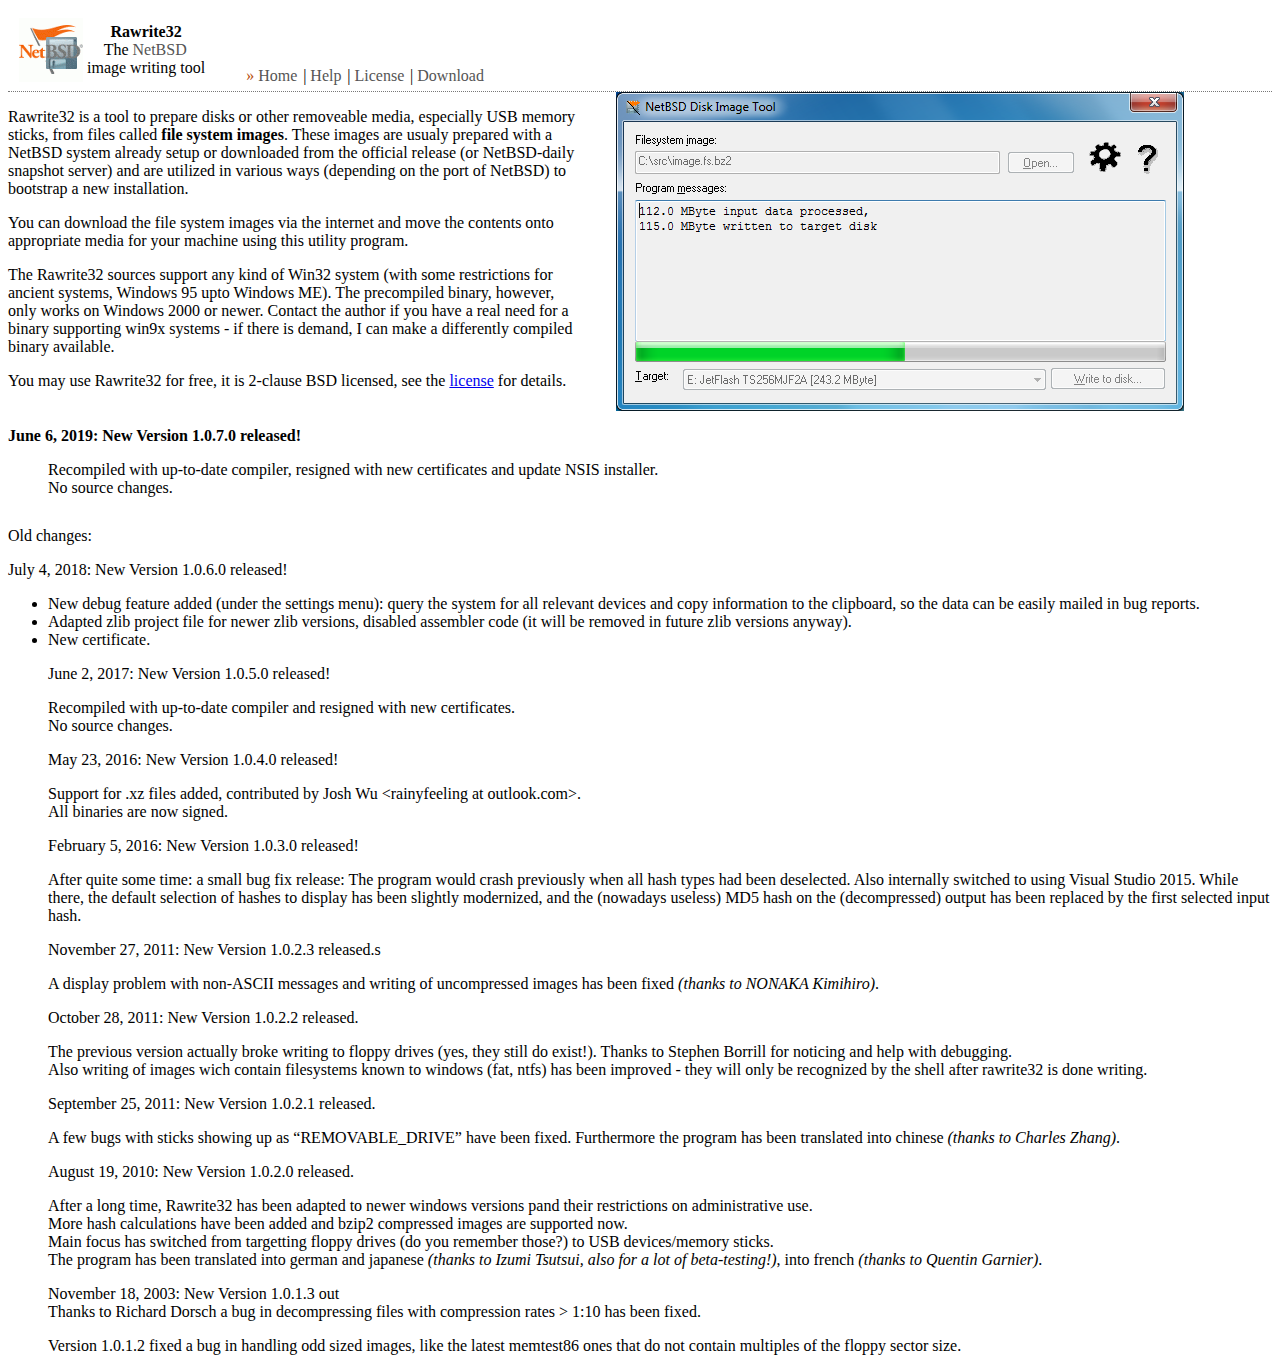
==== www/index.html @ 4225c936 "minor html mishap" ====
<!DOCTYPE HTML PUBLIC "-//W3C//DTD HTML 4.01 Transitional//EN">
<HTML>
<head>
   <link rel="shortcut icon" href="favicon.ico" type="image/x-icon">
   <link rel="stylesheet" href="rawrite.css" type="text/css">
   <meta http-equiv="Content-Type" content="text/html; charset=iso-8859-1">
   <title>Rawrite32</title>
</head>

  <div class="topNavigation">
      <table><tr><td>
        <table><tr><td><img border="0" src="help/images/icon.png" alt="Icon">
	</td><td align="center">
	     <b>Rawrite32</b><br>
	     The <a href="https://www.netbsd.org">NetBSD</a><br>
	     image writing tool
	</td></tr></table>
      </td>
      <td width="30px"></td>
      <td valign="bottom">
        <span>&raquo;</span>
        <a href="index.html">Home</a> |
        <a href="help/rawrite32-en.htm">Help</a> |
        <a href="license.html">License</a> |
        <a href="download.html">Download</a>
        <br style="clear:both">
      </td></tr></table>
  </div>

<div style="float:left; width:576px; margin-right:2em;">
<p>Rawrite32 is a tool to prepare disks or other removeable media,
especially USB memory sticks, from files called
<b>file system images</b>. These images are usualy prepared with a NetBSD 
system already
setup or downloaded from the official release (or NetBSD-daily snapshot
server) and are utilized in various ways (depending on the port of NetBSD) to
bootstrap a new installation.
</p><p>
You can download the file system images via the internet and move the contents
onto appropriate media for your machine using this utility program.<p>
The Rawrite32 sources support any kind of Win32 system (with some restrictions
for ancient systems, Windows 95 upto Windows ME). The precompiled binary,
however, only works on Windows 2000 or newer. Contact the author if you have
a real need for a binary supporting win9x systems - if there is demand, I can
make a differently compiled binary available.
</p><p>
You may use Rawrite32 for free, it is 2-clause BSD licensed, see the <a href="license.html">license</a>
for details.
</div>
<div style="float:left;">
  <img src="help/images/Rawrite-during-write.png" alt="Screen">
</div>
<br style="clear:both">
<div>
<p><b>June 6, 2019: New Version 1.0.7.0 released!</b></p>
<p style="margin-left:2.5em">
Recompiled with up-to-date compiler, resigned with new certificates
and update NSIS installer.
<br />No source changes.
</p>
<p style="margin-top:4ex">Old changes:</p>
<p>July 4, 2018: New Version 1.0.6.0 released!</p>
<ul>
<li>New debug feature added (under the settings menu): query the system for
all relevant devices and copy information to the clipboard, so the
data can be easily mailed in bug reports.</li>
<li>Adapted zlib project file for newer zlib versions, disabled assembler code
(it will be removed in future zlib versions anyway).</li>
<li>New certificate.</li>
<p>June 2, 2017: New Version 1.0.5.0 released!</p>
<p>Recompiled with up-to-date compiler and resigned with new certificates.
<br />No source changes.
</p>
<p>May 23, 2016: New Version 1.0.4.0 released!</p>
<p>
    Support for .xz files added, contributed by Josh Wu &lt;rainyfeeling at outlook.com&gt;.<br />
    All binaries are now signed.
</p>
<p>February 5, 2016: New Version 1.0.3.0 released!</p>
<p>
After quite some time: a small bug fix release:
The program would crash previously when all hash types had been deselected.
Also internally switched to using Visual Studio 2015.
While there, the default selection of hashes to display has been
slightly modernized, and the (nowadays useless) MD5 hash on the
(decompressed) output has been replaced by the first selected input
hash.
</p>
<p>November 27, 2011: New Version 1.0.2.3 released.s</p>
<p>
A display problem with non-ASCII messages and writing of uncompressed
images has been fixed <i>(thanks to NONAKA Kimihiro)</i>.
</p>
<p>October 28, 2011: New Version 1.0.2.2 released.</p>
The previous version actually broke writing to floppy drives (yes, they still
do exist!). Thanks to Stephen Borrill for noticing and help with debugging.<br>
Also writing of images wich contain filesystems known to windows (fat, ntfs)
has been improved - they will only be recognized by the shell after rawrite32
is done writing.
</p>
<p>September 25, 2011: New Version 1.0.2.1 released.</p>
A few bugs with sticks showing up as <q>REMOVABLE_DRIVE</q> have
been fixed. Furthermore the program has been translated into
chinese <i>(thanks to Charles Zhang)</i>.
</p>
<p>August 19, 2010: New Version 1.0.2.0 released.</p>
<p>After a long time, Rawrite32 has been adapted to newer windows versions
pand their restrictions on administrative use.
<br>More hash calculations have
been added and bzip2 compressed images are supported now.
<br>Main focus
has switched from targetting floppy drives (do you remember those?) to USB
devices/memory sticks.
<br>
The program has been translated into german and japanese <i>(thanks to
Izumi Tsutsui, also for a lot of beta-testing!)</i>, into french
<i>(thanks to Quentin Garnier)</i>.
</p>
<p>November 18, 2003: New Version 1.0.1.3 out<br>
Thanks to Richard Dorsch a bug in decompressing files with compression rates
&gt; 1:10 has been fixed.</p>
<p>Version 1.0.1.2 fixed a bug in handling odd sized images, like the latest
memtest86 ones that do not contain multiples of the floppy sector size.</p>
</div>
</HTML>
---- www/rawrite.css ----
.topNavigation {
  color: #0;
  margin: 0;
  padding: 0.5ex 5px;
  border-bottom: 1px dotted #777777;
}

.topNavigation span {
  color: #b84e0d;
}

.topNavigation small {
  font-size: 80%;
}

.topNavigation a:link {
  color: #555555;
  text-decoration: none;
  margin: 0;
  padding: 0 0.25ex 0 0;
}

.topNavigation a:hover {
  color: #000000;
  text-decoration: underline;
}

.topNavigation a:visited {
  color: #555555;
  text-decoration: none;
}

.topNavigation a:visited:hover {
  color: #000000;
  text-decoration: underline;
}

td.downloadList {
  padding: 1ex;
  vertical-align: top;
}

.downloadList {
  margin-bottom: 3.5ex;
  background: #a0;
}

td.downloadTag {
  padding: 1ex;
}

.downloadTag {
  margin-bottom: 1.5ex;
}

.downloadLink {
  font-size: 80%;
  float:left;
  width: 200px;
  height: 26px;
  background-image:url(downloadbutton.png);
}

.downloadLink a {
  color: black;
  text-decoration: none;
  position: relative;
  left: 2em;
  top: 0.5ex;
}

.downloadLink a:hover {
  color:red;
  text-decoration: underline;
}

.downloadComment {
 clear:both;
}
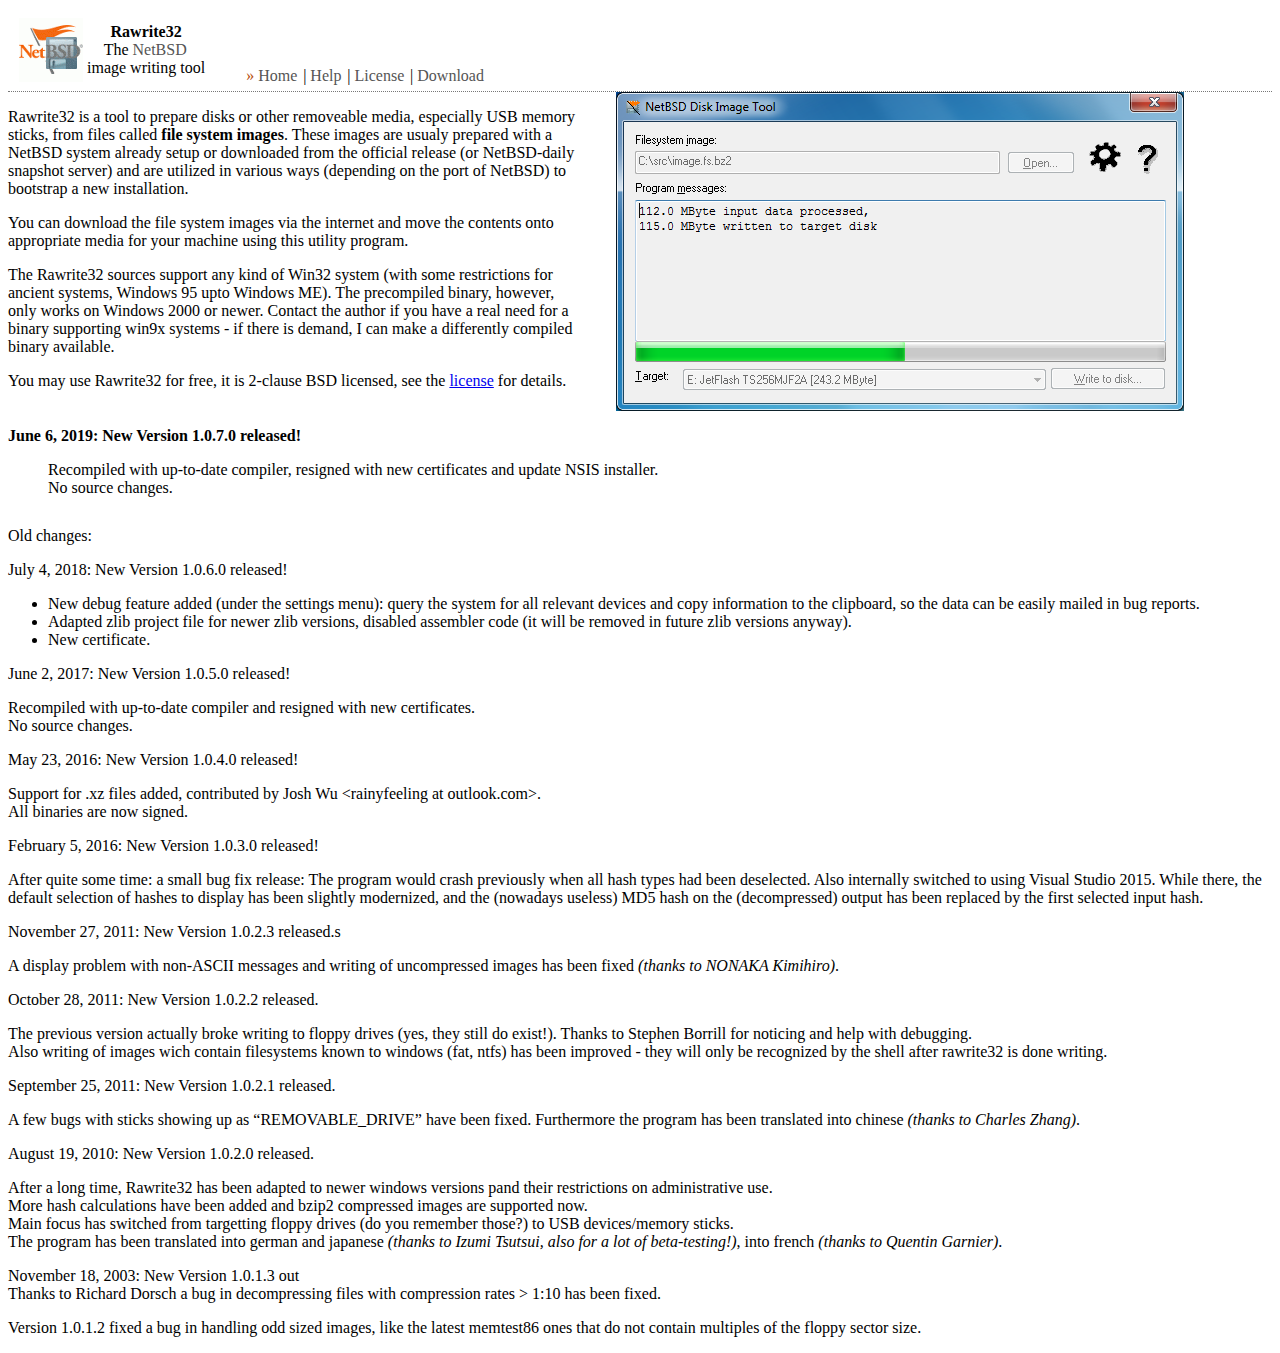
==== commit 98176f0d: "More html mishaps" ====
--- a/www/index.html
+++ b/www/index.html
@@ -67,6 +67,7 @@
 <li>Adapted zlib project file for newer zlib versions, disabled assembler code
 (it will be removed in future zlib versions anyway).</li>
 <li>New certificate.</li>
+</ul>
 <p>June 2, 2017: New Version 1.0.5.0 released!</p>
 <p>Recompiled with up-to-date compiler and resigned with new certificates.
 <br />No source changes.
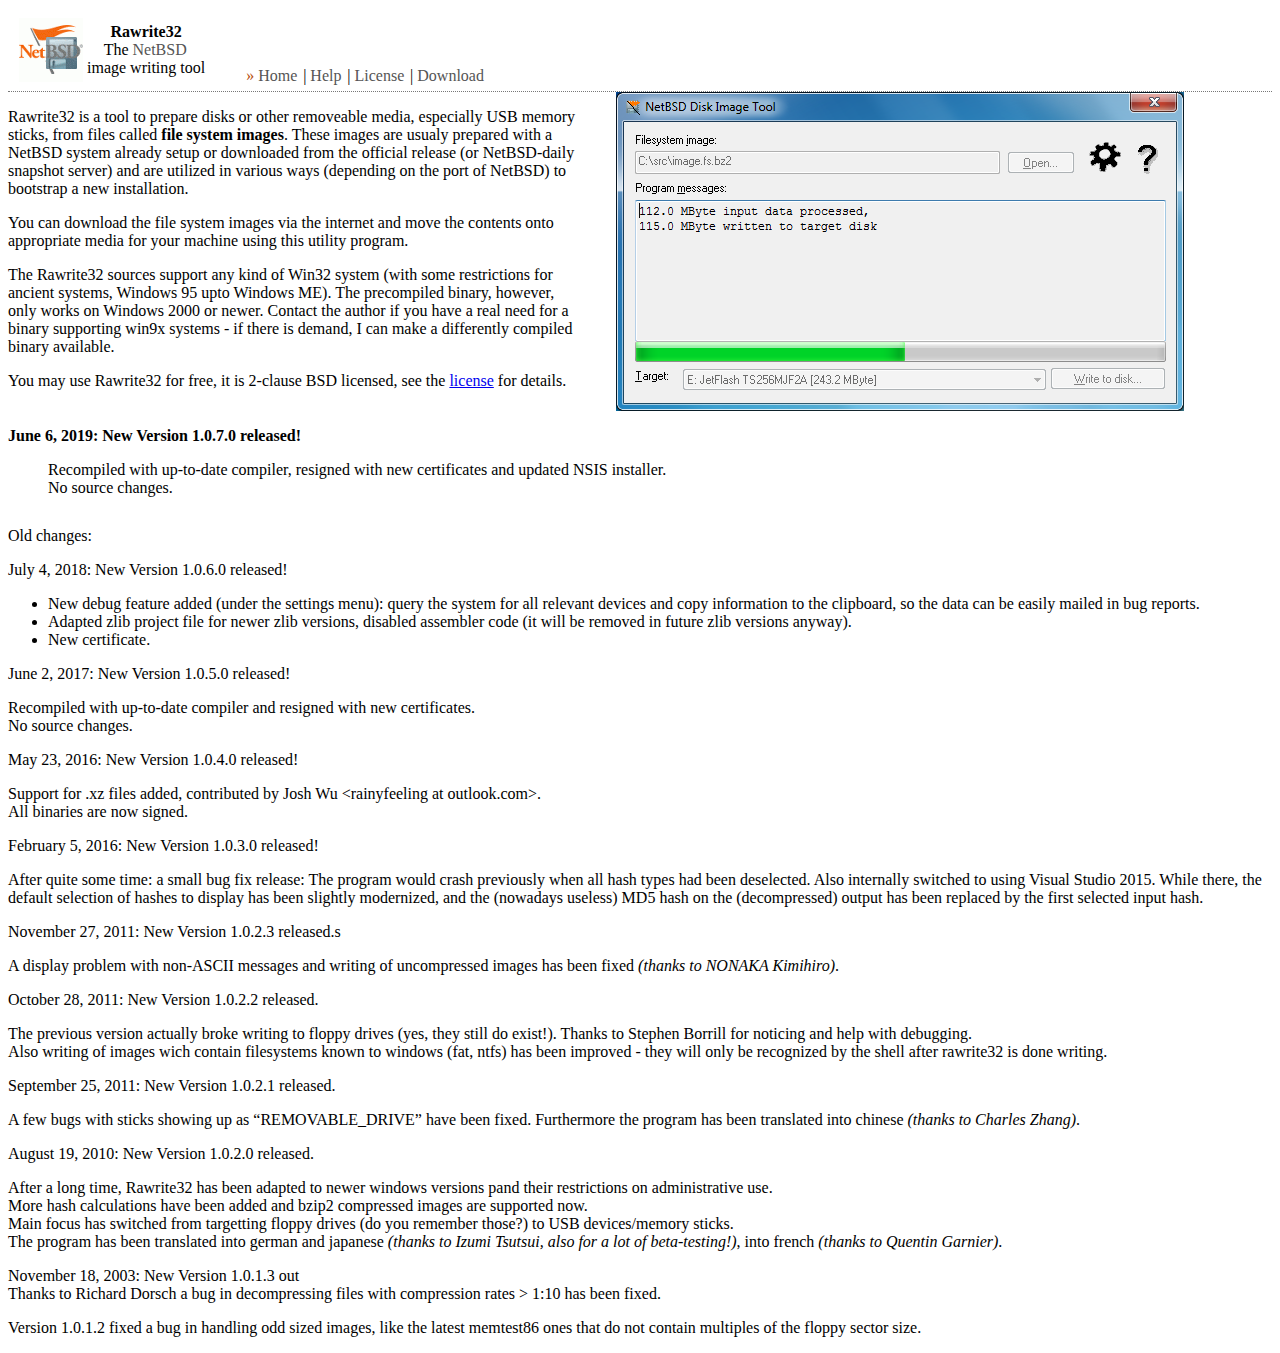
==== commit 81b022f6: "typo" ====
--- a/www/index.html
+++ b/www/index.html
@@ -55,7 +55,7 @@
 <p><b>June 6, 2019: New Version 1.0.7.0 released!</b></p>
 <p style="margin-left:2.5em">
 Recompiled with up-to-date compiler, resigned with new certificates
-and update NSIS installer.
+and updated NSIS installer.
 <br />No source changes.
 </p>
 <p style="margin-top:4ex">Old changes:</p>
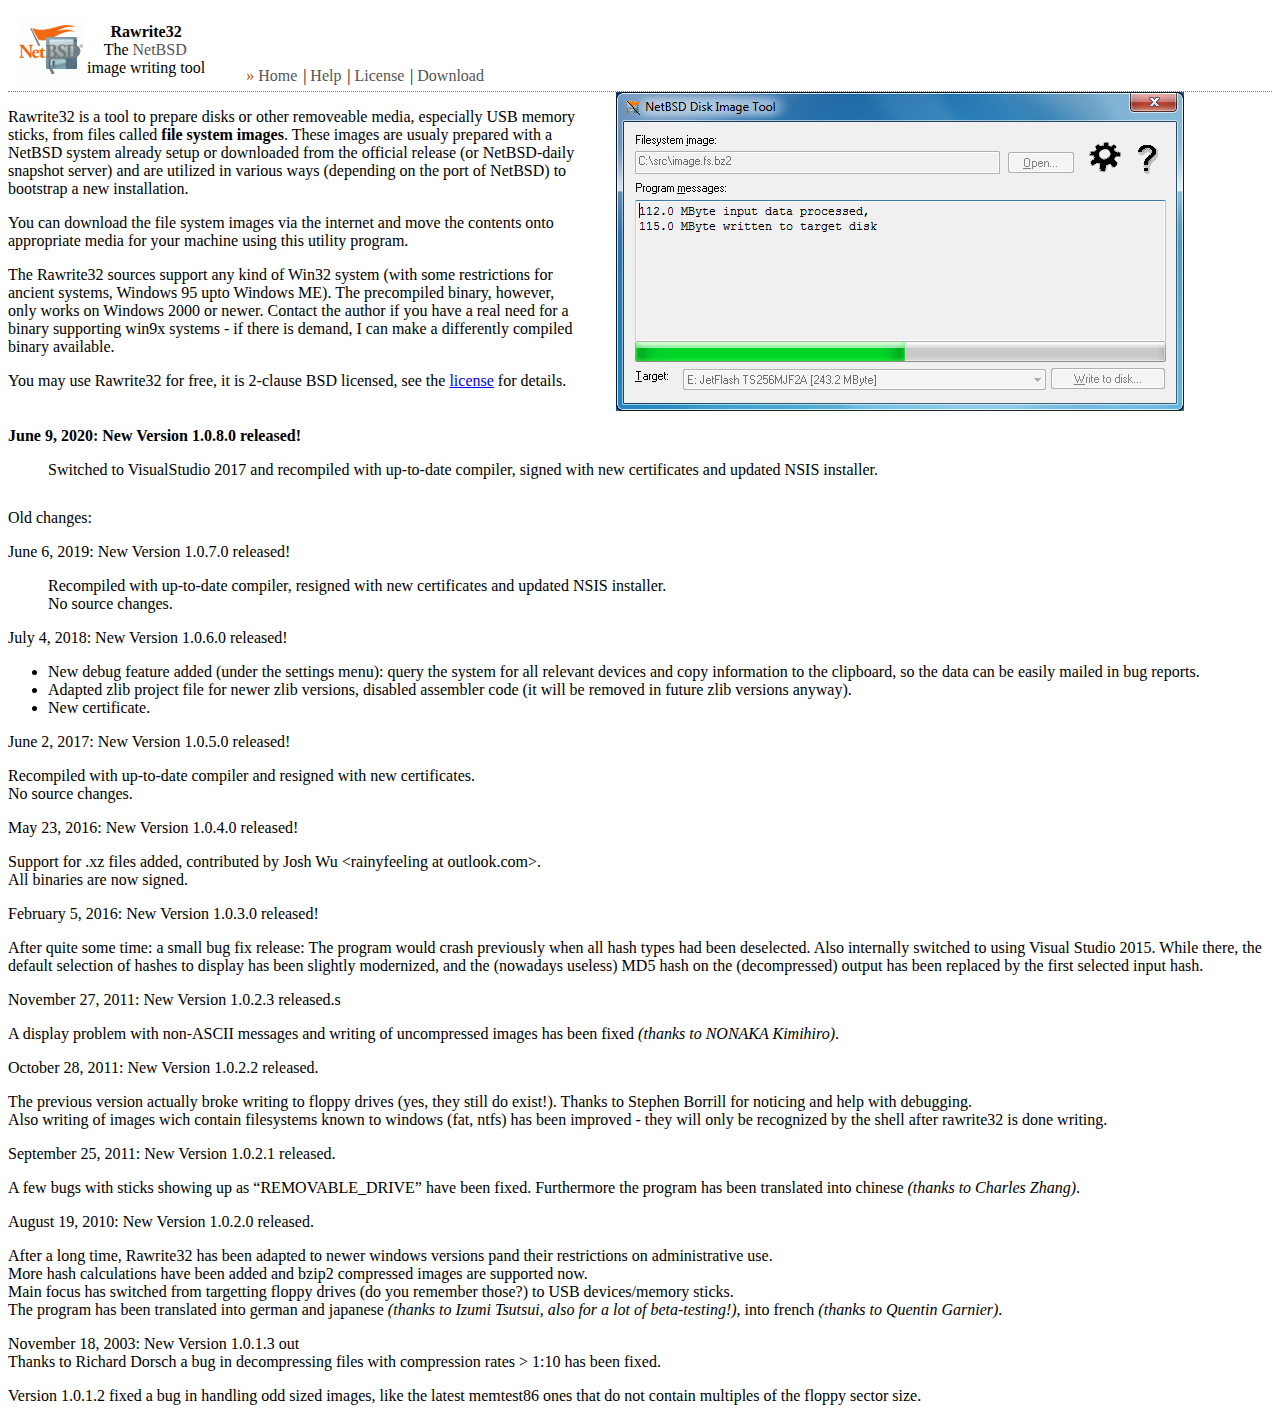
==== commit 0c985bca: "Prepare for new release" ====
--- a/www/index.html
+++ b/www/index.html
@@ -52,13 +52,17 @@
 </div>
 <br style="clear:both">
 <div>
-<p><b>June 6, 2019: New Version 1.0.7.0 released!</b></p>
+<p><b>June 9, 2020: New Version 1.0.8.0 released!</b></p>
+<p style="margin-left:2.5em">
+Switched to VisualStudio 2017 and recompiled with up-to-date compiler, signed 
+with new certificates and updated NSIS installer.</p>
+<p style="margin-top:4ex">Old changes:</p>
+<p>June 6, 2019: New Version 1.0.7.0 released!</p>
 <p style="margin-left:2.5em">
 Recompiled with up-to-date compiler, resigned with new certificates
 and updated NSIS installer.
 <br />No source changes.
 </p>
-<p style="margin-top:4ex">Old changes:</p>
 <p>July 4, 2018: New Version 1.0.6.0 released!</p>
 <ul>
 <li>New debug feature added (under the settings menu): query the system for
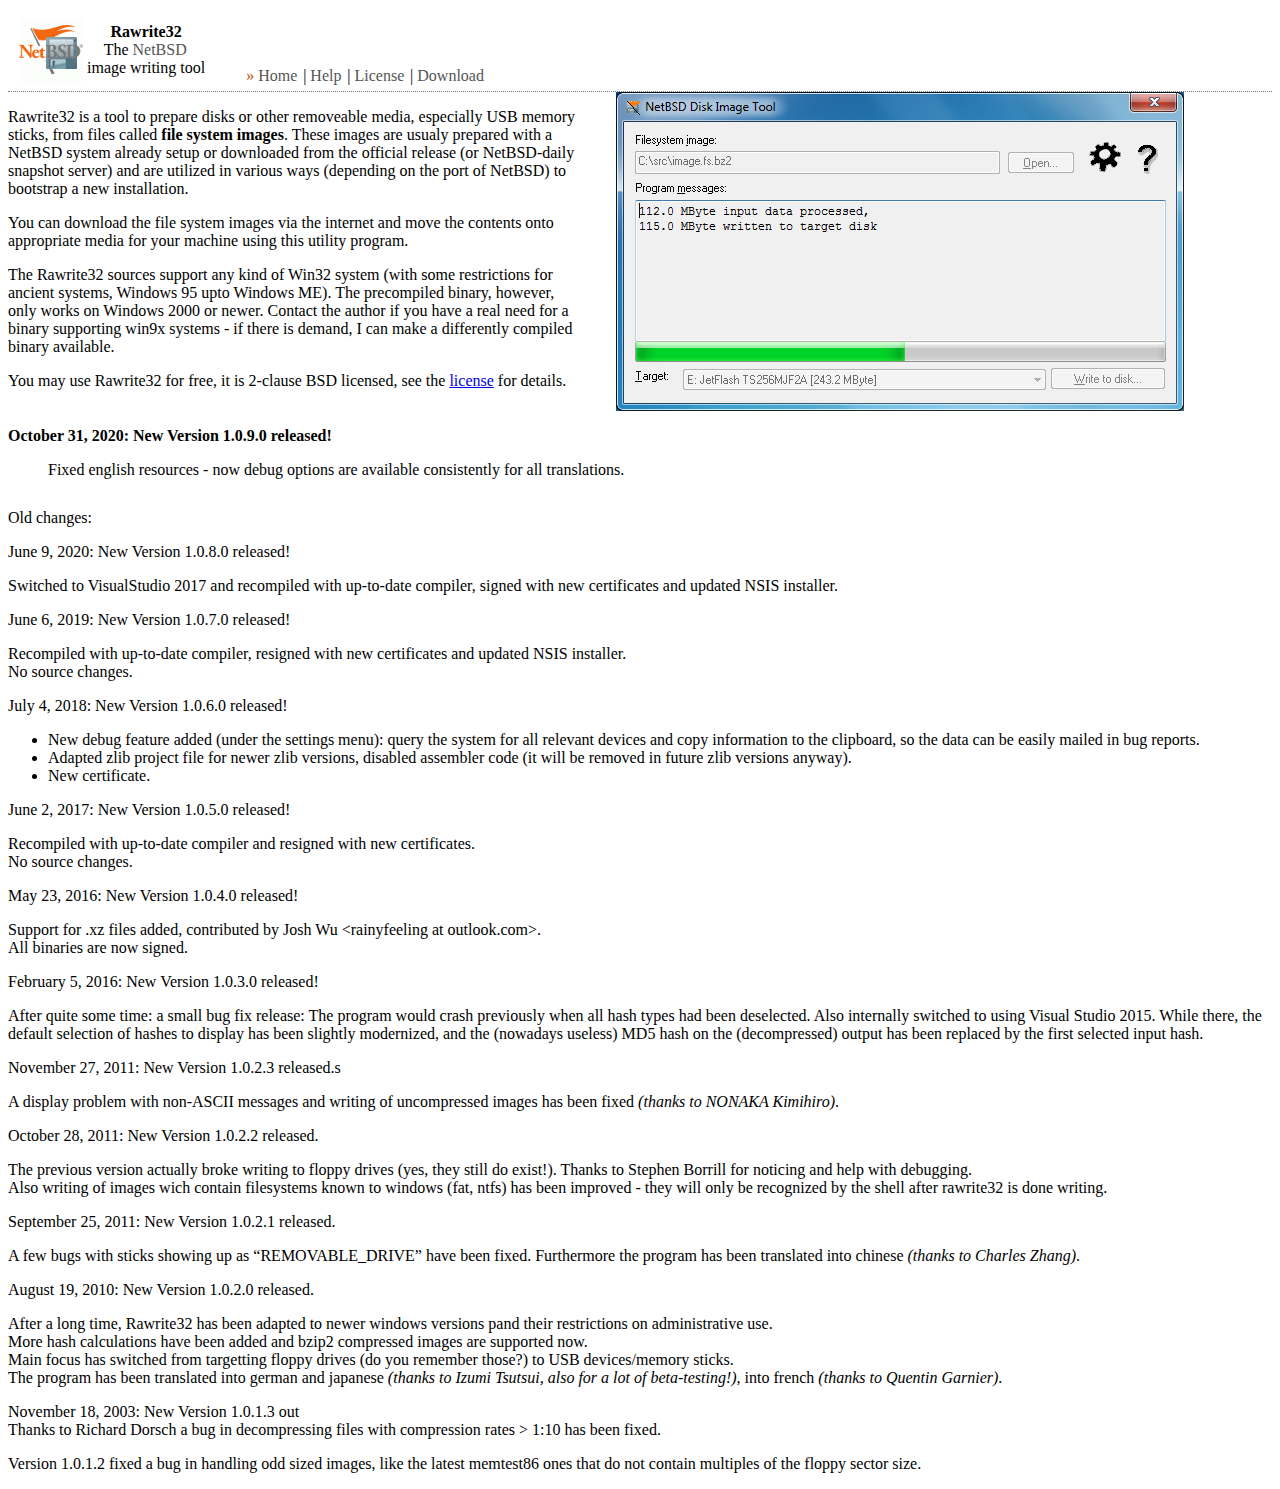
==== commit 5eeb7d01: "Note new release v1.0.9." ====
--- a/www/index.html
+++ b/www/index.html
@@ -52,13 +52,16 @@
 </div>
 <br style="clear:both">
 <div>
-<p><b>June 9, 2020: New Version 1.0.8.0 released!</b></p>
+<p><b>October 31, 2020: New Version 1.0.9.0 released!</b></p>
 <p style="margin-left:2.5em">
+Fixed english resources - now debug options are available consistently for all translations.</p>
+<p style="margin-top:4ex">Old changes:</p>
+<p>June 9, 2020: New Version 1.0.8.0 released!</p>
+<p>
 Switched to VisualStudio 2017 and recompiled with up-to-date compiler, signed 
 with new certificates and updated NSIS installer.</p>
-<p style="margin-top:4ex">Old changes:</p>
 <p>June 6, 2019: New Version 1.0.7.0 released!</p>
-<p style="margin-left:2.5em">
+<p>
 Recompiled with up-to-date compiler, resigned with new certificates
 and updated NSIS installer.
 <br />No source changes.
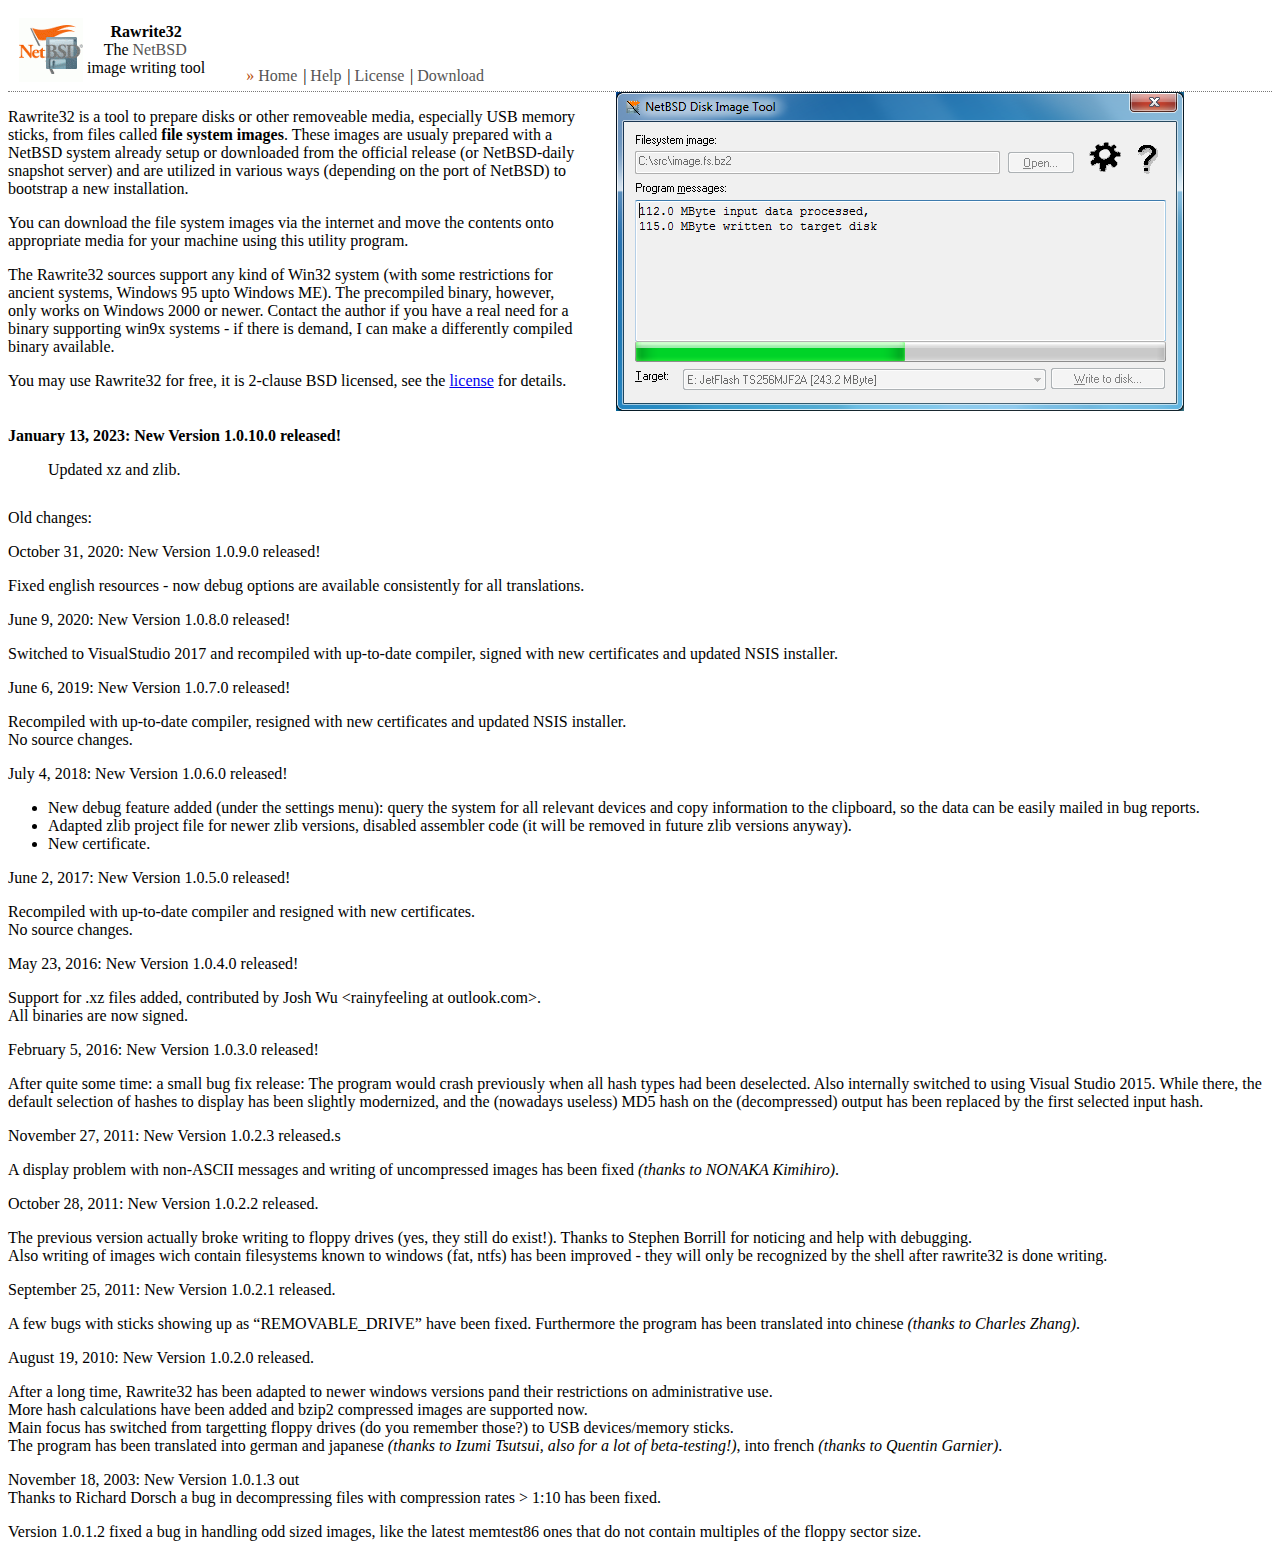
==== commit a48363a0: "Update docs for new version" ====
--- a/www/index.html
+++ b/www/index.html
@@ -52,10 +52,12 @@
 </div>
 <br style="clear:both">
 <div>
-<p><b>October 31, 2020: New Version 1.0.9.0 released!</b></p>
+<p><b>January 13, 2023: New Version 1.0.10.0 released!</b></p>
 <p style="margin-left:2.5em">
+Updated xz and zlib.</p>
+<p style="margin-top:4ex">Old changes:</p>
+<p>October 31, 2020: New Version 1.0.9.0 released!</p>
 Fixed english resources - now debug options are available consistently for all translations.</p>
-<p style="margin-top:4ex">Old changes:</p>
 <p>June 9, 2020: New Version 1.0.8.0 released!</p>
 <p>
 Switched to VisualStudio 2017 and recompiled with up-to-date compiler, signed 
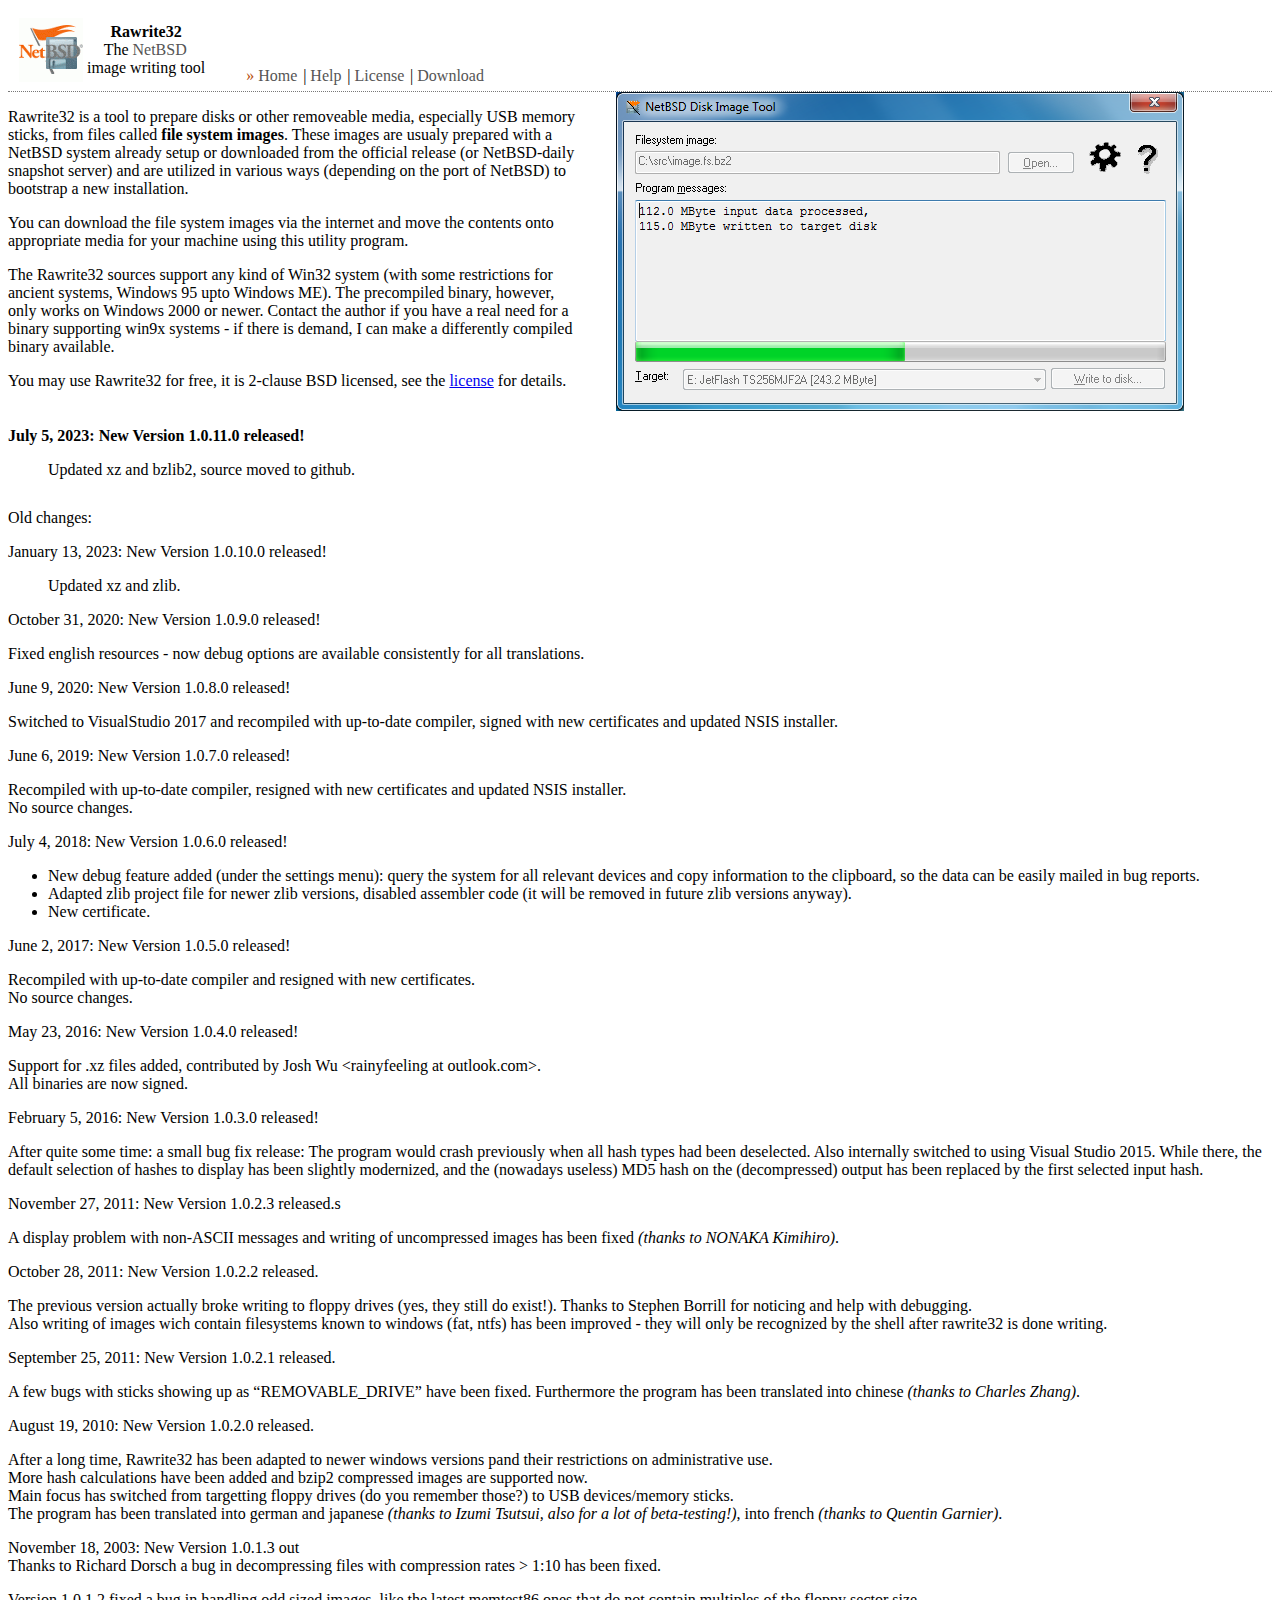
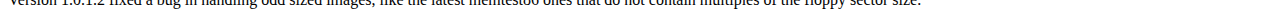
==== commit 1a5c2375: "Update documentation in preparation for 1.0.11 release." ====
--- a/www/index.html
+++ b/www/index.html
@@ -52,10 +52,13 @@
 </div>
 <br style="clear:both">
 <div>
-<p><b>January 13, 2023: New Version 1.0.10.0 released!</b></p>
+<p><b>July 5, 2023: New Version 1.0.11.0 released!</b></p>
+<p style="margin-left:2.5em">
+Updated xz and bzlib2, source moved to github.</p>
+<p style="margin-top:4ex">Old changes:</p>
+<p>January 13, 2023: New Version 1.0.10.0 released!</p>
 <p style="margin-left:2.5em">
 Updated xz and zlib.</p>
-<p style="margin-top:4ex">Old changes:</p>
 <p>October 31, 2020: New Version 1.0.9.0 released!</p>
 Fixed english resources - now debug options are available consistently for all translations.</p>
 <p>June 9, 2020: New Version 1.0.8.0 released!</p>
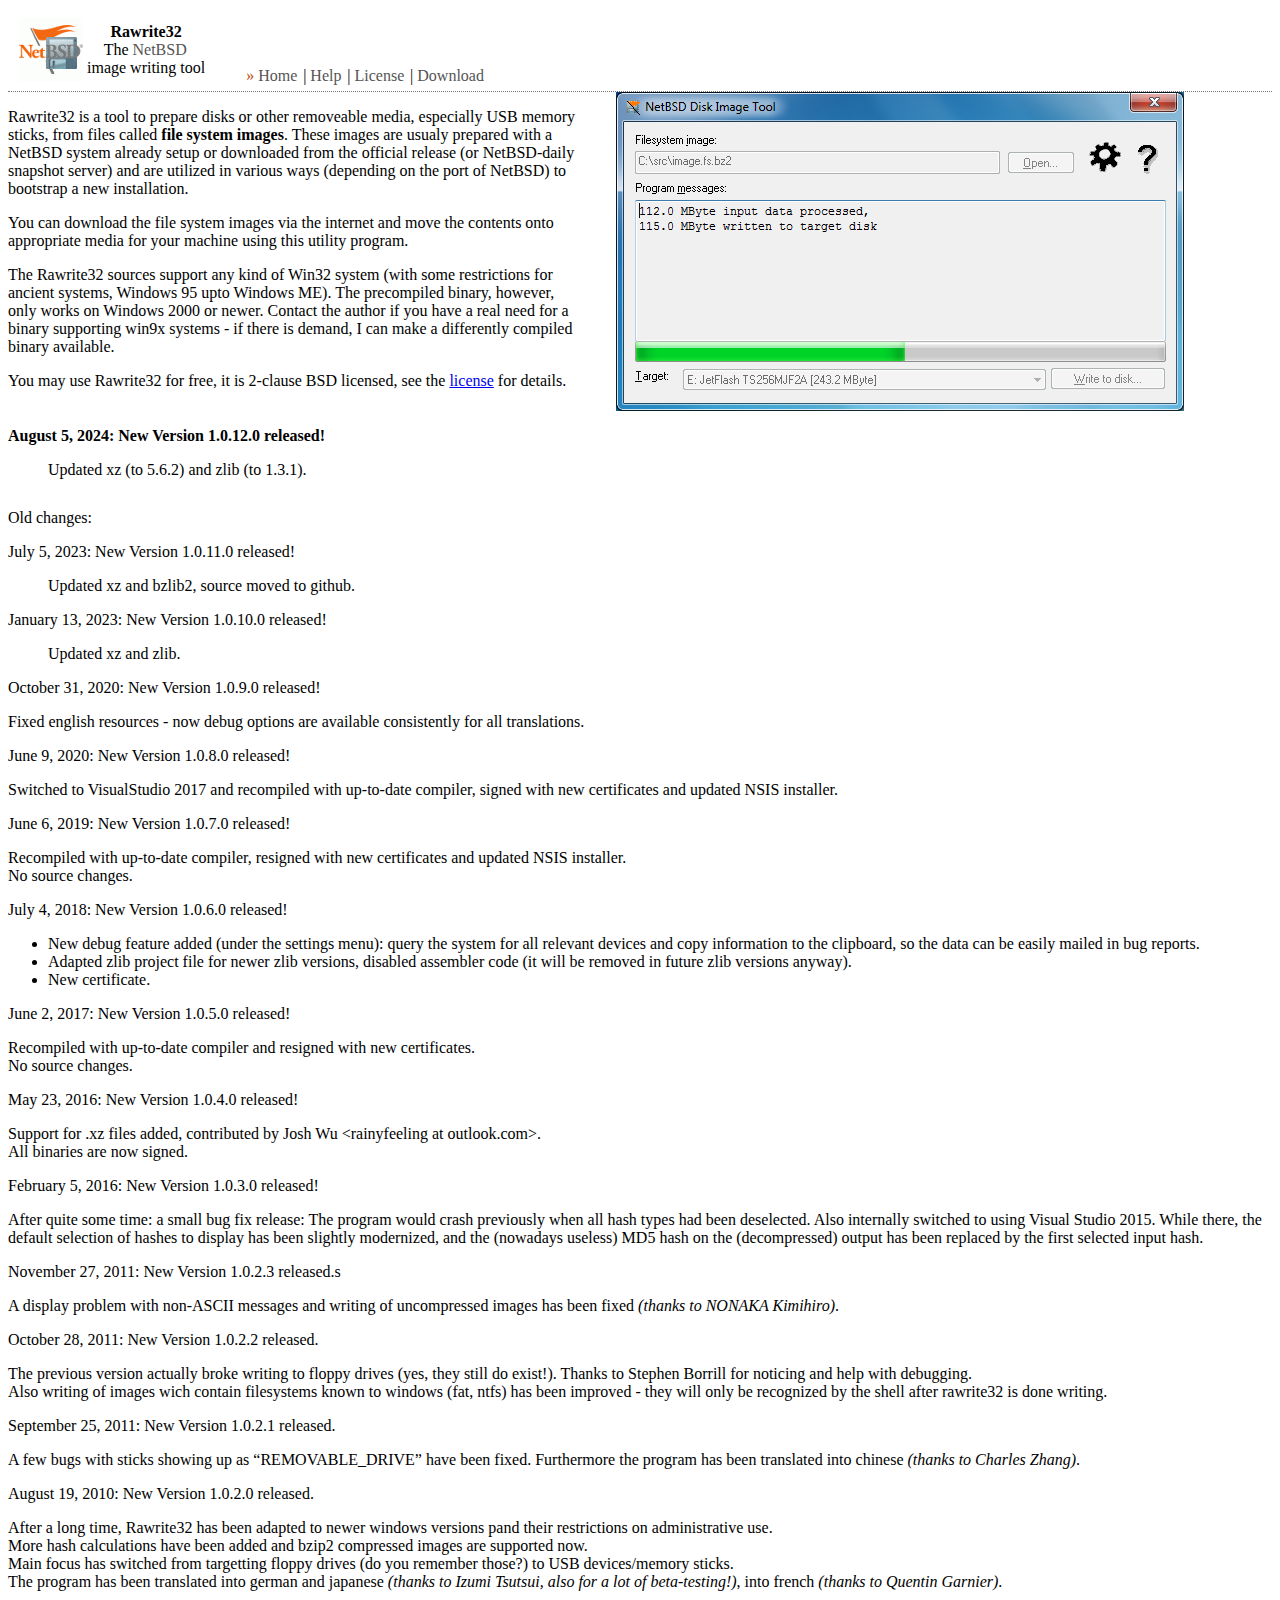
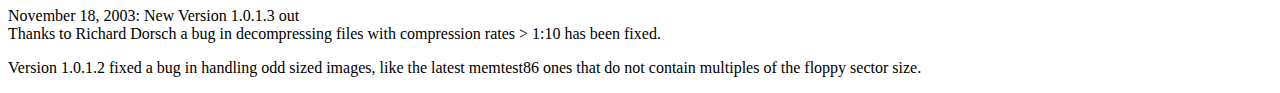
==== commit ec49f442: "Bump copyright year, new version 1.0.12" ====
--- a/www/index.html
+++ b/www/index.html
@@ -52,10 +52,13 @@
 </div>
 <br style="clear:both">
 <div>
-<p><b>July 5, 2023: New Version 1.0.11.0 released!</b></p>
+<p><b>August 5, 2024: New Version 1.0.12.0 released!</b></p>
+<p style="margin-left:2.5em">
+Updated xz (to 5.6.2) and zlib (to 1.3.1).</p>
+<p style="margin-top:4ex">Old changes:</p>
+<p>July 5, 2023: New Version 1.0.11.0 released!</p>
 <p style="margin-left:2.5em">
 Updated xz and bzlib2, source moved to github.</p>
-<p style="margin-top:4ex">Old changes:</p>
 <p>January 13, 2023: New Version 1.0.10.0 released!</p>
 <p style="margin-left:2.5em">
 Updated xz and zlib.</p>
